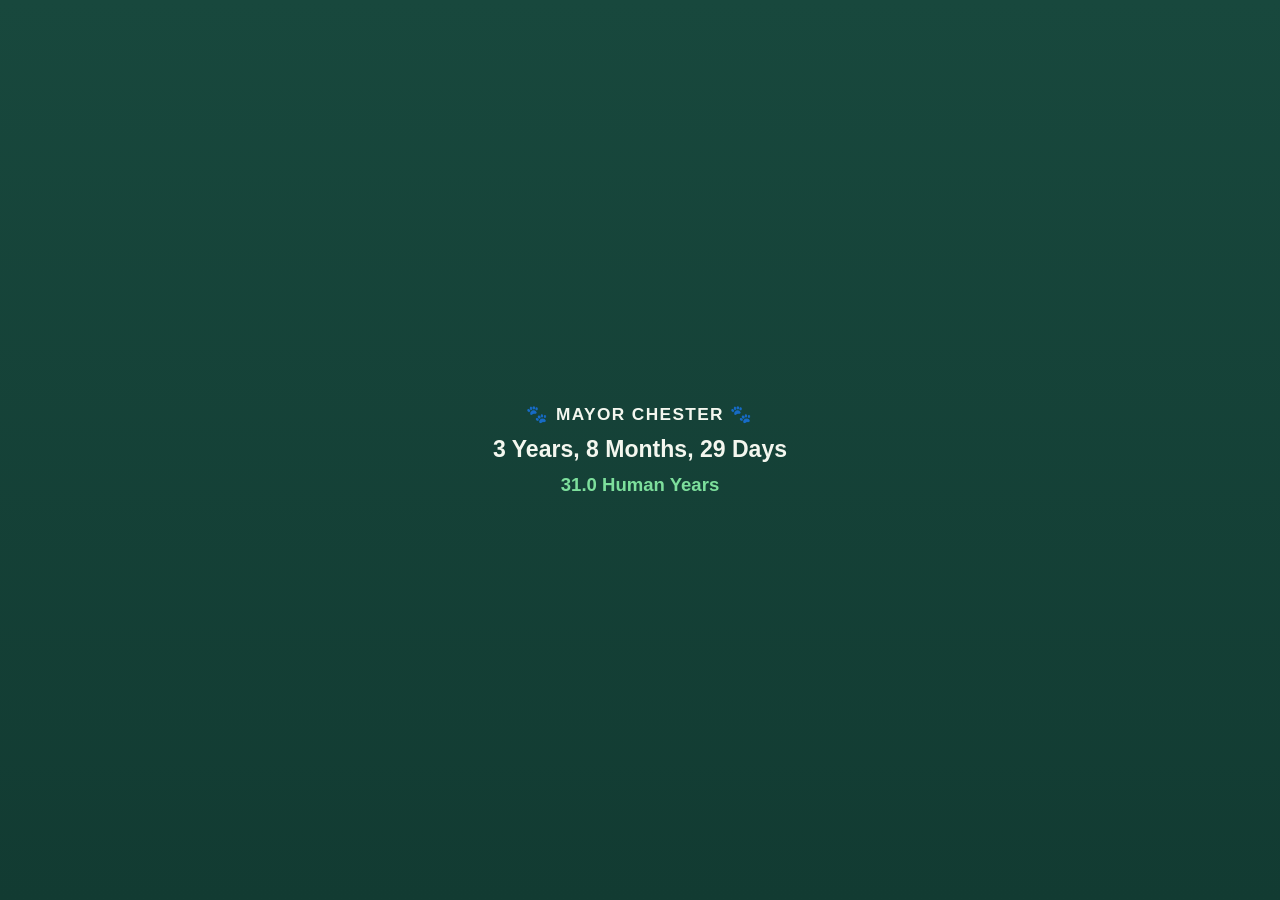
==== tiles/chester.html @ f95a5208 "Modular Start" ====
<!DOCTYPE html>
<html lang="en">
<head><meta charset="UTF-8" /><meta name="viewport" content="width=device-width, initial-scale=1.0" /><title>Mayor Chester</title><link rel="stylesheet" href="../css/ryanos.css" /></head>
<body class="tile-page">
  <section class="tile simple-tile">
    <div class="chester-title">🐾 MAYOR CHESTER 🐾</div>
    <div class="chester-age" id="chesterAge">Loading...</div>
    <div class="chester-human-age" id="chesterHumanAge">Loading human years...</div>
  </section>
  <script src="../scripts/chester-tile.js"></script>
</body>
</html>
---- css/ryanos.css ----
:root {
  --bg: #071f1a;
  --bg-dark: #041512;
  --tile: #123b32;
  --tile-2: #18483d;
  --tile-3: #0f332c;
  --accent: #7ddf9c;
  --gold: #e7c76f;
  --text: #f4f7ef;
  --muted: #a9b9ae;
  --line: rgba(244, 247, 239, 0.14);
  --shadow: rgba(0, 0, 0, 0.28);
  --error: #ffb4a8;
}

/* ---------- Typography Normalization ---------- */
* { box-sizing: border-box; }
html { -webkit-text-size-adjust: 100%; }
body {
  text-rendering: optimizeLegibility;
  -webkit-font-smoothing: antialiased;
  -moz-osx-font-smoothing: grayscale;
}

html, body { width: 100%; min-height: 100%; margin: 0; }
body {
  background:
    radial-gradient(circle at top left, rgba(125, 223, 156, 0.10), transparent 34%),
    radial-gradient(circle at bottom right, rgba(231, 199, 111, 0.08), transparent 32%),
    linear-gradient(135deg, var(--bg), var(--bg-dark));
  color: var(--text);
  font-family: -apple-system, BlinkMacSystemFont, "Segoe UI", sans-serif;
}

/* ---------- Main Dashboard Frame ---------- */
.dashboard-shell {
  width: 100vw;
  min-height: 100dvh;
  padding: clamp(12px, 1.6vw, 30px);
  display: grid;
  grid-template-rows: auto 1fr auto;
  gap: clamp(10px, 1.2vw, 20px);
  overflow: hidden;
}

.ryanos-header {
  text-align: center;
  line-height: 1;
}

.day {
  font-size: clamp(1.4rem, 2.4vw, 2.8rem);
  font-weight: 850;
  letter-spacing: -0.035em;
}

.date {
  margin-top: 0.25rem;
  font-size: clamp(0.9rem, 1.25vw, 1.5rem);
  font-weight: 750;
  color: var(--muted);
}

.main-time {
  margin-top: 0.4rem;
  font-size: clamp(3.2rem, 5.6vw, 6.2rem);
  font-weight: 900;
  color: var(--gold);
  letter-spacing: -0.01em;
  font-variant-numeric: tabular-nums;
  font-kerning: normal;
}

.os-title {
  margin-top: 0.4rem;
  font-size: clamp(0.8rem, 1.1vw, 1.3rem);
  font-weight: 850;
  color: var(--accent);
  letter-spacing: clamp(0.18em, 0.45vw, 0.35em);
  text-transform: uppercase;
}

.tile-grid-main {
  min-height: 0;
  display: grid;
  grid-template-columns: repeat(3, minmax(0, 1fr));
  gap: clamp(10px, 1.25vw, 22px);
}

.tile-slot {
  min-width: 0;
  min-height: 0;
  overflow: hidden;
  border-radius: clamp(18px, 1.6vw, 30px);
  box-shadow: 0 18px 46px var(--shadow);
  border: 1px solid var(--line);
  background: linear-gradient(180deg, var(--tile-2), var(--tile));
}

.tile-slot iframe {
  width: 100%;
  height: 100%;
  border: 0;
  display: block;
  background: transparent;
}

/* Automatic layout for 1-9 visible tile slots. Delete/hide tiles in index.html and this adapts. */
.tile-grid-main.tile-count-1 { grid-template-columns: minmax(0, 1fr); }
.tile-grid-main.tile-count-2 { grid-template-columns: repeat(2, minmax(0, 1fr)); }
.tile-grid-main.tile-count-3 { grid-template-columns: repeat(3, minmax(0, 1fr)); }
.tile-grid-main.tile-count-4 { grid-template-columns: repeat(2, minmax(0, 1fr)); }
.tile-grid-main.tile-count-5,
.tile-grid-main.tile-count-6,
.tile-grid-main.tile-count-7,
.tile-grid-main.tile-count-8,
.tile-grid-main.tile-count-9 { grid-template-columns: repeat(3, minmax(0, 1fr)); }

.ryanos-footer {
  min-height: 0;
  font-size: clamp(0.68rem, 0.8vw, 0.95rem);
  font-weight: 750;
  color: var(--muted);
  text-align: center;
  letter-spacing: 0.03em;
}

/* ---------- Tile Page Base ---------- */
.tile-page {
  min-height: 100dvh;
  overflow: hidden;
  background: transparent;
}

.tile {
  width: 100%;
  min-height: 100dvh;
  background: linear-gradient(180deg, var(--tile-2), var(--tile));
  color: var(--text);
  overflow: hidden;
  display: flex;
  flex-direction: column;
  align-items: center;
  text-align: center;
}

.tile-header {
  width: 100%;
  padding: clamp(10px, 1vw, 18px) clamp(14px, 1.4vw, 26px);
  border-bottom: 1px solid var(--line);
  display: flex;
  justify-content: space-between;
  align-items: flex-start;
  gap: 12px;
}

.location-block { min-width: 0; text-align: left; }
.location-main {
  font-size: clamp(1rem, 1.35vw, 1.8rem);
  font-weight: 900;
  letter-spacing: -0.03em;
  white-space: nowrap;
  overflow: hidden;
  text-overflow: ellipsis;
}
.location-sub {
  margin-top: 2px;
  font-size: clamp(0.68rem, 0.8vw, 1.05rem);
  font-weight: 700;
  color: var(--muted);
  white-space: nowrap;
  overflow: hidden;
  text-overflow: ellipsis;
}
.local-time {
  font-size: clamp(0.8rem, 1vw, 1.3rem);
  font-weight: 900;
  color: var(--gold);
  white-space: nowrap;
  font-variant-numeric: tabular-nums;
}

.weather-body {
  width: 100%;
  flex: 1;
  min-height: 0;
  padding: clamp(6px, 0.75vw, 14px) clamp(14px, 1.4vw, 26px);
  display: grid;
  grid-template-rows: auto auto auto 1fr auto;
  align-items: center;
  justify-items: center;
}
.main-weather {
  display: flex;
  justify-content: center;
  align-items: center;
  gap: clamp(10px, 1.1vw, 22px);
  min-width: 0;
}
.icon { font-size: clamp(1.8rem, 3.1vw, 4rem); line-height: 1; }
.temp {
  font-size: clamp(2.7rem, 4.8vw, 6.2rem);
  font-weight: 900;
  letter-spacing: 0.015em;
  font-variant-numeric: tabular-nums;
  line-height: 0.85;
  white-space: nowrap;
}
.degree {
  font-size: 0.45em;
  color: var(--accent);
  vertical-align: top;
  margin-left: 0.03em;
}
.condition {
  max-width: 94%;
  font-size: clamp(0.85rem, 1.22vw, 1.55rem);
  font-weight: 900;
  line-height: 1;
}
.feels {
  font-size: clamp(0.78rem, 0.95vw, 1.2rem);
  font-weight: 750;
  color: var(--muted);
}
.detail-area {
  width: 100%;
  display: grid;
  grid-template-columns: 1fr 1fr;
  gap: clamp(6px, 0.8vw, 12px);
  border-top: 1px solid var(--line);
  padding-top: clamp(6px, 0.6vw, 11px);
}
.detail-label {
  font-size: clamp(0.58rem, 0.66vw, 0.86rem);
  font-weight: 850;
  letter-spacing: 0.16em;
  text-transform: uppercase;
  color: var(--muted);
  margin-bottom: 0.25rem;
}
.detail-value {
  font-size: clamp(0.9rem, 1.1vw, 1.35rem);
  font-weight: 900;
  color: var(--text);
  white-space: nowrap;
}
.tomorrow { color: var(--accent); }
.error { color: var(--error); font-size: 0.78rem; font-weight: 700; }

/* ---------- Simple Non-weather Tiles ---------- */
.simple-tile {
  justify-content: center;
  padding: clamp(18px, 2vw, 36px);
  gap: clamp(10px, 1vw, 18px);
}
.tile-label {
  font-size: clamp(0.72rem, 0.85vw, 1.1rem);
  font-weight: 900;
  letter-spacing: 0.22em;
  text-transform: uppercase;
  color: var(--muted);
}
.tile-hero {
  font-size: clamp(1.8rem, 3vw, 3.7rem);
  font-weight: 900;
  color: var(--text);
  letter-spacing: -0.025em;
  line-height: 1.02;
  font-variant-numeric: tabular-nums;
}
.tile-status {
  font-size: clamp(1rem, 1.45vw, 1.8rem);
  font-weight: 900;
  color: var(--accent);
  line-height: 1.1;
}
.tile-note {
  font-size: clamp(0.8rem, 0.95vw, 1.25rem);
  font-weight: 700;
  color: var(--muted);
  max-width: 34ch;
  line-height: 1.35;
}
.chester-title {
  font-size: clamp(0.95rem, 1.35vw, 1.7rem);
  font-weight: 900;
  letter-spacing: 0.08em;
  line-height: 1.1;
}
.chester-age {
  font-size: clamp(1.2rem, 1.8vw, 2.5rem);
  font-weight: 900;
  color: var(--text);
  line-height: 1.1;
}
.chester-human-age {
  font-size: clamp(1rem, 1.45vw, 1.8rem);
  font-weight: 900;
  color: var(--accent);
  line-height: 1.1;
}

/* ---------- Responsive ---------- */
@media (max-width: 900px) {
  .dashboard-shell { overflow: auto; }
  .tile-grid-main,
  .tile-grid-main.tile-count-1,
  .tile-grid-main.tile-count-2,
  .tile-grid-main.tile-count-3,
  .tile-grid-main.tile-count-4,
  .tile-grid-main.tile-count-5,
  .tile-grid-main.tile-count-6,
  .tile-grid-main.tile-count-7,
  .tile-grid-main.tile-count-8,
  .tile-grid-main.tile-count-9 { grid-template-columns: 1fr; }
  .tile-slot { min-height: 280px; }
}
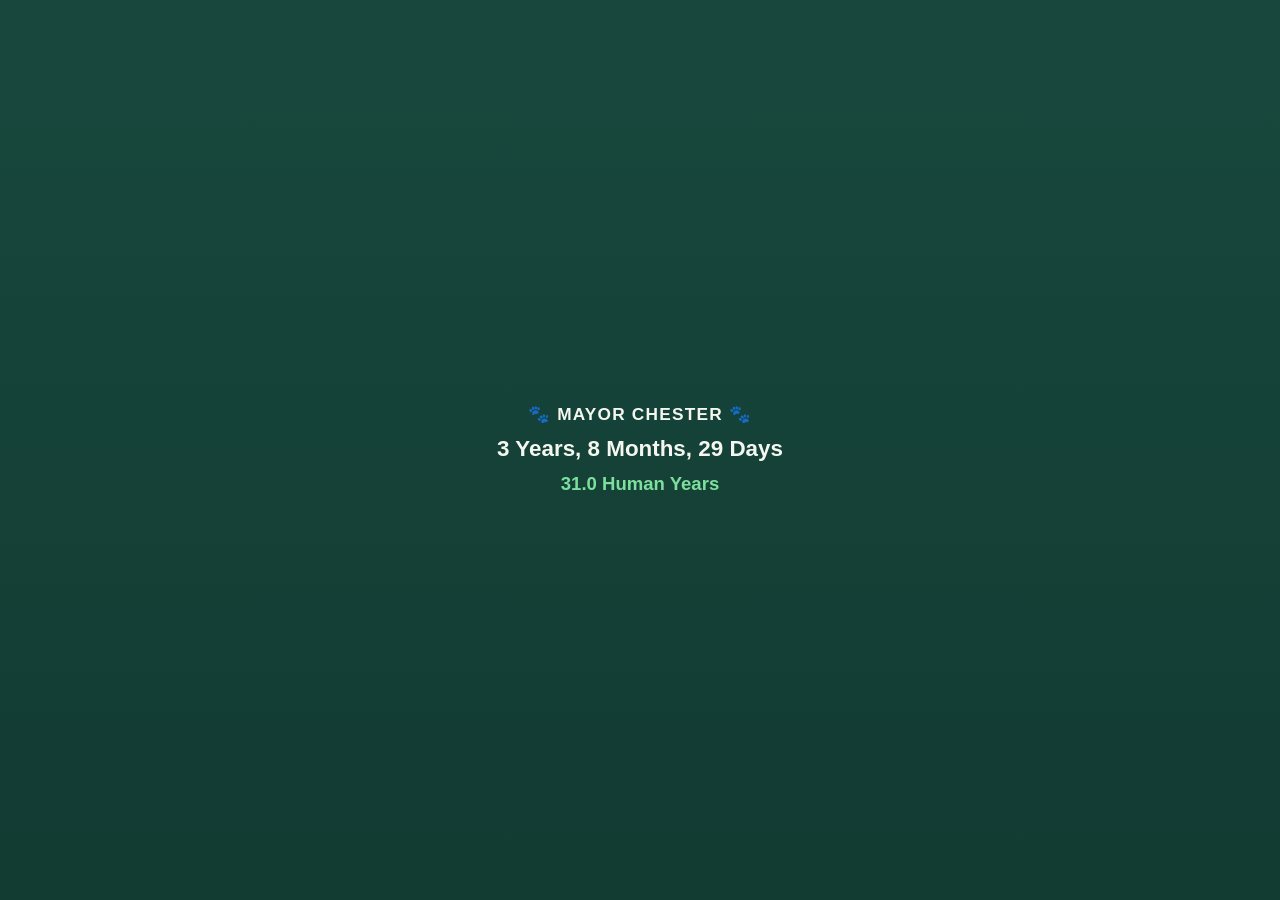
==== commit fd1b2488: "Version1 Version1" ====
--- a/tiles/chester.html
+++ b/tiles/chester.html
@@ -1,6 +1,11 @@
 <!DOCTYPE html>
 <html lang="en">
-<head><meta charset="UTF-8" /><meta name="viewport" content="width=device-width, initial-scale=1.0" /><title>Mayor Chester</title><link rel="stylesheet" href="../css/ryanos.css" /></head>
+<head>
+  <meta charset="UTF-8" />
+  <meta name="viewport" content="width=device-width, initial-scale=1.0" />
+  <title>Mayor Chester</title>
+  <link rel="stylesheet" href="../css/ryanos.css" />
+</head>
 <body class="tile-page">
   <section class="tile simple-tile">
     <div class="chester-title">🐾 MAYOR CHESTER 🐾</div>
--- a/css/ryanos.css
+++ b/css/ryanos.css
@@ -22,7 +22,14 @@
   -moz-osx-font-smoothing: grayscale;
 }
 
-html, body { width: 100%; min-height: 100%; margin: 0; }
+/* ---------- Page Foundation ---------- */
+html,
+body {
+  width: 100%;
+  min-height: 100%;
+  margin: 0;
+}
+
 body {
   background:
     radial-gradient(circle at top left, rgba(125, 223, 156, 0.10), transparent 34%),
@@ -35,11 +42,11 @@
 /* ---------- Main Dashboard Frame ---------- */
 .dashboard-shell {
   width: 100vw;
-  min-height: 100dvh;
-  padding: clamp(12px, 1.6vw, 30px);
+  height: 100dvh;
+  padding: clamp(10px, 1.35vw, 26px);
   display: grid;
-  grid-template-rows: auto 1fr auto;
-  gap: clamp(10px, 1.2vw, 20px);
+  grid-template-rows: auto minmax(0, 1fr) auto;
+  gap: clamp(8px, 1vw, 18px);
   overflow: hidden;
 }
 
@@ -49,42 +56,32 @@
 }
 
 .day {
-  font-size: clamp(1.4rem, 2.4vw, 2.8rem);
+  font-size: clamp(1.25rem, 2.1vw, 2.6rem);
   font-weight: 850;
-  letter-spacing: -0.035em;
+  letter-spacing: -0.025em;
 }
 
 .date {
-  margin-top: 0.25rem;
-  font-size: clamp(0.9rem, 1.25vw, 1.5rem);
+  margin-top: 0.22rem;
+  font-size: clamp(0.85rem, 1.1vw, 1.35rem);
   font-weight: 750;
   color: var(--muted);
 }
 
 .main-time {
-  margin-top: 0.4rem;
-  font-size: clamp(3.2rem, 5.6vw, 6.2rem);
+  margin-top: 0.35rem;
+  font-size: clamp(3rem, 5.25vw, 5.9rem);
   font-weight: 900;
   color: var(--gold);
-  letter-spacing: -0.01em;
+  letter-spacing: 0.005em;
   font-variant-numeric: tabular-nums;
   font-kerning: normal;
-}
-
-.os-title {
-  margin-top: 0.4rem;
-  font-size: clamp(0.8rem, 1.1vw, 1.3rem);
-  font-weight: 850;
-  color: var(--accent);
-  letter-spacing: clamp(0.18em, 0.45vw, 0.35em);
-  text-transform: uppercase;
 }
 
 .tile-grid-main {
   min-height: 0;
   display: grid;
-  grid-template-columns: repeat(3, minmax(0, 1fr));
-  gap: clamp(10px, 1.25vw, 22px);
+  gap: clamp(8px, 1vw, 18px);
 }
 
 .tile-slot {
@@ -105,75 +102,111 @@
   background: transparent;
 }
 
-/* Automatic layout for 1-9 visible tile slots. Delete/hide tiles in index.html and this adapts. */
-.tile-grid-main.tile-count-1 { grid-template-columns: minmax(0, 1fr); }
-.tile-grid-main.tile-count-2 { grid-template-columns: repeat(2, minmax(0, 1fr)); }
-.tile-grid-main.tile-count-3 { grid-template-columns: repeat(3, minmax(0, 1fr)); }
-.tile-grid-main.tile-count-4 { grid-template-columns: repeat(2, minmax(0, 1fr)); }
+/* ---------- Automatic Dashboard Layouts ---------- */
+.tile-grid-main.tile-count-1 {
+  grid-template-columns: minmax(0, 1fr);
+  grid-template-rows: minmax(0, 1fr);
+}
+
+.tile-grid-main.tile-count-2 {
+  grid-template-columns: repeat(2, minmax(0, 1fr));
+  grid-template-rows: minmax(0, 1fr);
+}
+
+.tile-grid-main.tile-count-3 {
+  grid-template-columns: repeat(3, minmax(0, 1fr));
+  grid-template-rows: minmax(0, 1fr);
+}
+
+.tile-grid-main.tile-count-4 {
+  grid-template-columns: repeat(2, minmax(0, 1fr));
+  grid-template-rows: repeat(2, minmax(0, 1fr));
+}
+
 .tile-grid-main.tile-count-5,
-.tile-grid-main.tile-count-6,
+.tile-grid-main.tile-count-6 {
+  grid-template-columns: repeat(3, minmax(0, 1fr));
+  grid-template-rows: repeat(2, minmax(0, 1fr));
+}
+
 .tile-grid-main.tile-count-7,
 .tile-grid-main.tile-count-8,
-.tile-grid-main.tile-count-9 { grid-template-columns: repeat(3, minmax(0, 1fr)); }
+.tile-grid-main.tile-count-9 {
+  grid-template-columns: repeat(3, minmax(0, 1fr));
+  grid-template-rows: repeat(3, minmax(0, 1fr));
+}
 
 .ryanos-footer {
   min-height: 0;
-  font-size: clamp(0.68rem, 0.8vw, 0.95rem);
+  font-size: clamp(0.62rem, 0.75vw, 0.9rem);
   font-weight: 750;
   color: var(--muted);
   text-align: center;
-  letter-spacing: 0.03em;
-}
-
-/* ---------- Tile Page Base ---------- */
-.tile-page {
-  min-height: 100dvh;
-  overflow: hidden;
-  background: transparent;
+  letter-spacing: 0.08em;
+}
+
+/* ---------- Individual Tile Pages ---------- */
+body.tile-page {
+  width: 100vw;
+  height: 100dvh;
+  overflow: hidden;
+  background: linear-gradient(180deg, var(--tile-2), var(--tile));
 }
 
 .tile {
   width: 100%;
-  min-height: 100dvh;
+  height: 100dvh;
+  min-height: 0;
+  overflow: hidden;
   background: linear-gradient(180deg, var(--tile-2), var(--tile));
   color: var(--text);
-  overflow: hidden;
   display: flex;
   flex-direction: column;
   align-items: center;
   text-align: center;
 }
 
+.tile-page .tile {
+  border-radius: 0;
+}
+
 .tile-header {
   width: 100%;
-  padding: clamp(10px, 1vw, 18px) clamp(14px, 1.4vw, 26px);
+  padding: clamp(9px, 1vw, 18px) clamp(13px, 1.45vw, 26px);
   border-bottom: 1px solid var(--line);
   display: flex;
   justify-content: space-between;
   align-items: flex-start;
-  gap: 12px;
-}
-
-.location-block { min-width: 0; text-align: left; }
+  gap: 10px;
+}
+
+.location-block {
+  min-width: 0;
+  text-align: left;
+}
+
 .location-main {
-  font-size: clamp(1rem, 1.35vw, 1.8rem);
-  font-weight: 900;
-  letter-spacing: -0.03em;
+  font-size: clamp(0.95rem, 1.35vw, 1.75rem);
+  font-weight: 900;
+  color: var(--text);
+  letter-spacing: -0.025em;
   white-space: nowrap;
   overflow: hidden;
   text-overflow: ellipsis;
 }
+
 .location-sub {
   margin-top: 2px;
-  font-size: clamp(0.68rem, 0.8vw, 1.05rem);
+  font-size: clamp(0.65rem, 0.8vw, 1rem);
   font-weight: 700;
   color: var(--muted);
   white-space: nowrap;
   overflow: hidden;
   text-overflow: ellipsis;
 }
+
 .local-time {
-  font-size: clamp(0.8rem, 1vw, 1.3rem);
+  font-size: clamp(0.82rem, 1vw, 1.3rem);
   font-weight: 900;
   color: var(--gold);
   white-space: nowrap;
@@ -184,126 +217,170 @@
   width: 100%;
   flex: 1;
   min-height: 0;
-  padding: clamp(6px, 0.75vw, 14px) clamp(14px, 1.4vw, 26px);
+  padding: clamp(7px, 0.85vw, 16px) clamp(13px, 1.45vw, 26px);
   display: grid;
-  grid-template-rows: auto auto auto 1fr auto;
+  grid-template-rows: auto auto auto minmax(0, auto) auto;
   align-items: center;
   justify-items: center;
 }
+
 .main-weather {
   display: flex;
   justify-content: center;
   align-items: center;
   gap: clamp(10px, 1.1vw, 22px);
+  margin-bottom: clamp(2px, 0.35vw, 8px);
   min-width: 0;
 }
-.icon { font-size: clamp(1.8rem, 3.1vw, 4rem); line-height: 1; }
+
+.icon {
+  font-size: clamp(1.7rem, 3.5vw, 4.4rem);
+  line-height: 1;
+  flex: 0 0 auto;
+}
+
 .temp {
-  font-size: clamp(2.7rem, 4.8vw, 6.2rem);
+  font-size: clamp(2.55rem, 4.9vw, 6rem);
   font-weight: 900;
   letter-spacing: 0.015em;
   font-variant-numeric: tabular-nums;
   line-height: 0.85;
   white-space: nowrap;
 }
+
 .degree {
   font-size: 0.45em;
   color: var(--accent);
   vertical-align: top;
   margin-left: 0.03em;
 }
+
 .condition {
   max-width: 94%;
   font-size: clamp(0.85rem, 1.22vw, 1.55rem);
   font-weight: 900;
-  line-height: 1;
-}
+  color: var(--text);
+  line-height: 1.02;
+  margin-bottom: clamp(2px, 0.3vw, 6px);
+}
+
 .feels {
   font-size: clamp(0.78rem, 0.95vw, 1.2rem);
   font-weight: 750;
   color: var(--muted);
-}
+  margin-bottom: clamp(6px, 0.75vw, 13px);
+}
+
 .detail-area {
   width: 100%;
   display: grid;
   grid-template-columns: 1fr 1fr;
-  gap: clamp(6px, 0.8vw, 12px);
+  gap: clamp(6px, 0.85vw, 12px);
   border-top: 1px solid var(--line);
-  padding-top: clamp(6px, 0.6vw, 11px);
-}
+  padding-top: clamp(6px, 0.65vw, 12px);
+}
+
+.detail-box {
+  min-width: 0;
+  display: flex;
+  flex-direction: column;
+  align-items: center;
+  justify-content: center;
+}
+
 .detail-label {
-  font-size: clamp(0.58rem, 0.66vw, 0.86rem);
+  font-size: clamp(0.58rem, 0.68vw, 0.82rem);
   font-weight: 850;
-  letter-spacing: 0.16em;
+  letter-spacing: 0.17em;
   text-transform: uppercase;
   color: var(--muted);
-  margin-bottom: 0.25rem;
-}
+  margin-bottom: clamp(2px, 0.3vw, 5px);
+}
+
 .detail-value {
-  font-size: clamp(0.9rem, 1.1vw, 1.35rem);
+  font-size: clamp(0.85rem, 1.1vw, 1.38rem);
   font-weight: 900;
   color: var(--text);
   white-space: nowrap;
 }
+
 .tomorrow { color: var(--accent); }
-.error { color: var(--error); font-size: 0.78rem; font-weight: 700; }
-
-/* ---------- Simple Non-weather Tiles ---------- */
+
+.error {
+  margin-top: 6px;
+  color: var(--error);
+  font-size: clamp(0.65rem, 0.75vw, 0.9rem);
+  font-weight: 700;
+}
+
 .simple-tile {
   justify-content: center;
-  padding: clamp(18px, 2vw, 36px);
-  gap: clamp(10px, 1vw, 18px);
-}
+  padding: clamp(14px, 1.7vw, 34px);
+  gap: clamp(8px, 1vw, 16px);
+}
+
 .tile-label {
-  font-size: clamp(0.72rem, 0.85vw, 1.1rem);
+  font-size: clamp(0.7rem, 0.85vw, 1.05rem);
   font-weight: 900;
   letter-spacing: 0.22em;
   text-transform: uppercase;
   color: var(--muted);
 }
+
 .tile-hero {
-  font-size: clamp(1.8rem, 3vw, 3.7rem);
-  font-weight: 900;
-  color: var(--text);
-  letter-spacing: -0.025em;
-  line-height: 1.02;
+  font-size: clamp(1.8rem, 2.9vw, 3.6rem);
+  font-weight: 900;
+  color: var(--text);
+  letter-spacing: -0.035em;
+  line-height: 1;
   font-variant-numeric: tabular-nums;
 }
+
 .tile-status {
   font-size: clamp(1rem, 1.45vw, 1.8rem);
   font-weight: 900;
   color: var(--accent);
   line-height: 1.1;
 }
+
 .tile-note {
-  font-size: clamp(0.8rem, 0.95vw, 1.25rem);
+  font-size: clamp(0.76rem, 0.9vw, 1.15rem);
   font-weight: 700;
   color: var(--muted);
-  max-width: 34ch;
-  line-height: 1.35;
-}
+  max-width: 36ch;
+  line-height: 1.3;
+}
+
 .chester-title {
   font-size: clamp(0.95rem, 1.35vw, 1.7rem);
   font-weight: 900;
-  letter-spacing: 0.08em;
+  color: var(--text);
+  letter-spacing: 0.07em;
   line-height: 1.1;
 }
+
 .chester-age {
-  font-size: clamp(1.2rem, 1.8vw, 2.5rem);
+  font-size: clamp(1.15rem, 1.75vw, 2.35rem);
   font-weight: 900;
   color: var(--text);
   line-height: 1.1;
 }
+
 .chester-human-age {
-  font-size: clamp(1rem, 1.45vw, 1.8rem);
+  font-size: clamp(1rem, 1.45vw, 1.85rem);
   font-weight: 900;
   color: var(--accent);
   line-height: 1.1;
 }
 
-/* ---------- Responsive ---------- */
-@media (max-width: 900px) {
-  .dashboard-shell { overflow: auto; }
+/* ---------- Smaller Screens ---------- */
+@media (max-width: 1050px) {
+  .dashboard-shell {
+    height: auto;
+    min-height: 100dvh;
+    overflow: auto;
+  }
+
   .tile-grid-main,
   .tile-grid-main.tile-count-1,
   .tile-grid-main.tile-count-2,
@@ -313,6 +390,79 @@
   .tile-grid-main.tile-count-6,
   .tile-grid-main.tile-count-7,
   .tile-grid-main.tile-count-8,
-  .tile-grid-main.tile-count-9 { grid-template-columns: 1fr; }
-  .tile-slot { min-height: 280px; }
-}
+  .tile-grid-main.tile-count-9 {
+    grid-template-columns: repeat(2, minmax(0, 1fr));
+    grid-auto-rows: minmax(260px, 34vh);
+  }
+}
+
+@media (max-width: 680px) {
+  .dashboard-shell {
+    padding: 14px;
+    gap: 14px;
+  }
+
+  .tile-grid-main,
+  .tile-grid-main.tile-count-1,
+  .tile-grid-main.tile-count-2,
+  .tile-grid-main.tile-count-3,
+  .tile-grid-main.tile-count-4,
+  .tile-grid-main.tile-count-5,
+  .tile-grid-main.tile-count-6,
+  .tile-grid-main.tile-count-7,
+  .tile-grid-main.tile-count-8,
+  .tile-grid-main.tile-count-9 {
+    grid-template-columns: 1fr;
+    grid-auto-rows: minmax(280px, auto);
+  }
+}
+
+@media (max-height: 760px) and (min-width: 1000px) {
+  .dashboard-shell {
+    padding: 10px 18px;
+    gap: 8px;
+  }
+
+  .main-time {
+    font-size: clamp(2.5rem, 4.5vw, 4.8rem);
+    margin-top: 0.25rem;
+  }
+
+  .day { font-size: clamp(1.1rem, 1.9vw, 2rem); }
+  .date { font-size: clamp(0.75rem, 1vw, 1.1rem); }
+  .ryanos-footer { font-size: 0.65rem; }
+}
+
+/* ---------- Balanced large-screen layouts for non-3/6/9 counts ---------- */
+@media (min-width: 1051px) {
+  .tile-grid-main.tile-count-5 {
+    grid-template-columns: repeat(6, minmax(0, 1fr));
+    grid-template-rows: repeat(2, minmax(0, 1fr));
+  }
+  .tile-grid-main.tile-count-5 .tile-slot { grid-column: span 2; }
+  .tile-grid-main.tile-count-5 .tile-slot:nth-child(4),
+  .tile-grid-main.tile-count-5 .tile-slot:nth-child(5) { grid-column: span 3; }
+
+  .tile-grid-main.tile-count-7 {
+    grid-template-columns: repeat(6, minmax(0, 1fr));
+    grid-template-rows: repeat(3, minmax(0, 1fr));
+  }
+  .tile-grid-main.tile-count-7 .tile-slot { grid-column: span 2; }
+  .tile-grid-main.tile-count-7 .tile-slot:nth-child(7) { grid-column: 1 / -1; }
+
+  .tile-grid-main.tile-count-8 {
+    grid-template-columns: repeat(6, minmax(0, 1fr));
+    grid-template-rows: repeat(3, minmax(0, 1fr));
+  }
+  .tile-grid-main.tile-count-8 .tile-slot { grid-column: span 2; }
+  .tile-grid-main.tile-count-8 .tile-slot:nth-child(7),
+  .tile-grid-main.tile-count-8 .tile-slot:nth-child(8) { grid-column: span 3; }
+}
+
+.tile-slot > .tile {
+  height: 100%;
+}
+
+@media (max-width: 1050px) {
+  .tile-slot { grid-column: auto !important; }
+}
